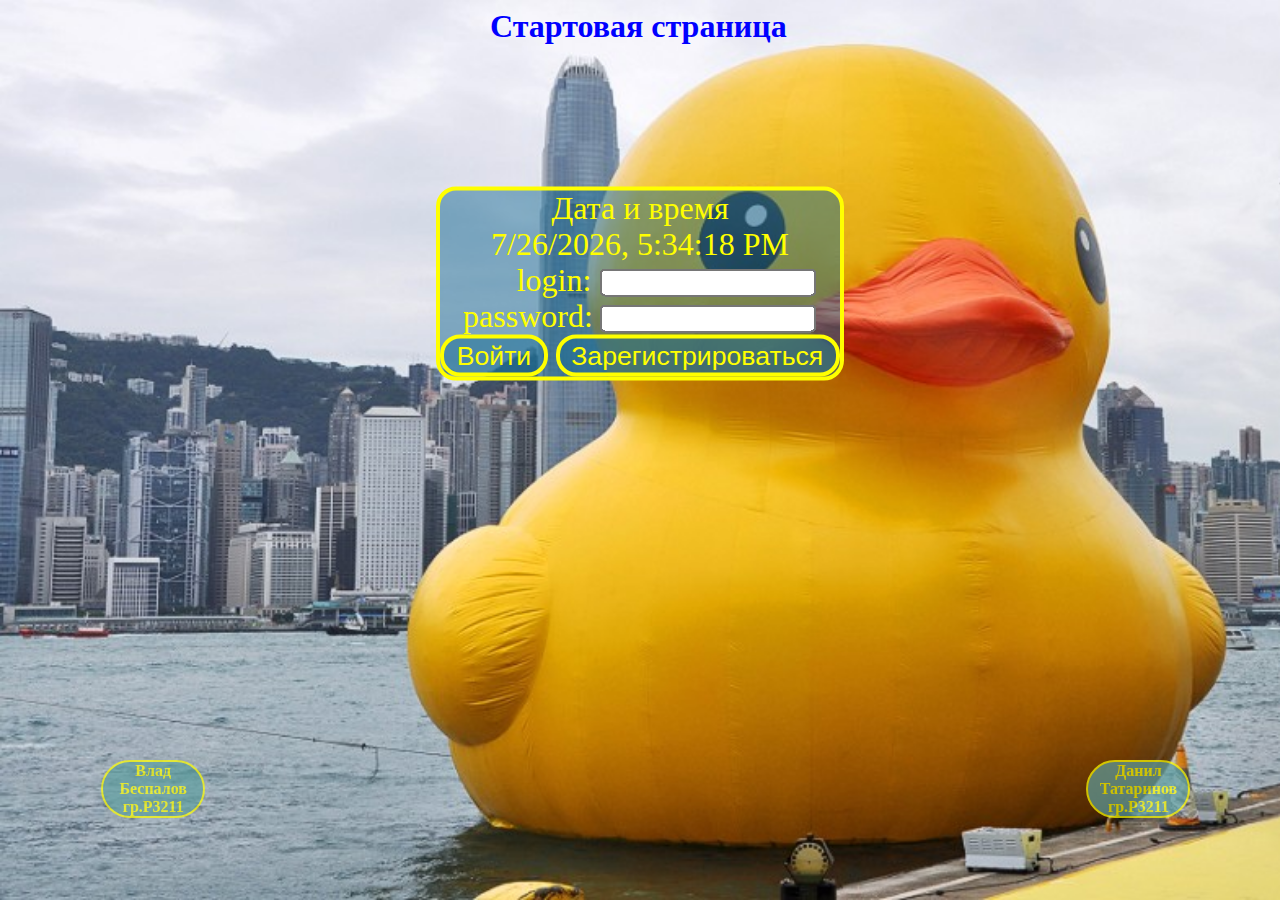
==== web/index.html @ 6cc5d8ca "almost end" ====
<!DOCTYPE html>
<html>
    <head>
        <title>Лабораторная №4</title>
        <meta charset="utf-8">
        <link href="style.css" rel="stylesheet" type="text/css"/>
        <link rel="icon" href="images/favicon.ico"/>
        <script src="jquery-3.2.1.js"></script>
        <script src="vue.js"></script>
        <meta name="viewport" content="width=device-width, initial-scale=1.0">
    </head>

    <body class = "alive" link="yellow">
            <h1 class="centered" style="color: blue;" >Стартовая страница</h1>
            <div class="form centered" style="width: 200px" align="center" id="time">
                Дата и время
                <div id='datetime'>
                    {{time}}
                    <!--<script>-->
                        <!--updateTime();-->
                        <!--function updateTime() {-->
                            <!--let dateContainer = document.getElementById('datetime');-->
                            <!--dateContainer.innerHTML = new Date().toLocaleString();-->
                            <!--setTimeout('updateTime()', 1000);-->
                        <!--}-->
                    <!--</script>-->
                </div>
                        <label for="login" style="padding-left: 26px"> login:</label>
                        <input v-model="login" required name="login" id="login" class="login_button"/>
                        <label for="password">password:</label>
                        <input v-model="password" required type="password" name="password" id="password" class="login_button"/>
                        <div class="changeLocation">
                            <button class="form" v-on:click="send" style="color: yellow">Войти</button>
                            <button class="form" v-on:click="newUser" style="color: yellow">Зарегистрироваться</button>
                        </div>
            </div>
            <script>
                new Vue ({
                    el: "#time",
                    data: {
                        password: '',
                        login: '',
                        time: ''
                    },
                    mounted() {
                        this.updateTime();
                    },
                    methods: {
                        send: function(){
                            if(this.login.length!==0&&this.password.length!==0) {
                                $.post("rest/main", {login: this.login, password: this.password})
                                    .done(function (response) {
                                        if (Number(response) % 2) {
                                            top.location.href = "main.html";
                                            return;
                                        }
                                        if (Number(response)) {
                                            alert("Неправильный пароль!");
                                        }
                                        else {
                                            alert("Неправильный логин!");
                                        }
                                    });
                            }
                            else{
                                if(this.login.length===0)
                                    alert("Введите логин!");
                                else{
                                    alert("Введите пароль!");
                                }
                            }
                        },
                        newUser: function(){
                            if(this.login.length>=5&&this.password.length>=5) {
                                $.post("rest/main/registration", {login: this.login, password: this.password})
                                    .done(function (data) {
                                        top.location.href = "main.html";})
                            }
                            else{
                                if(this.login.length<=5)
                                    alert("Логин не меньше 5 символов!");
                                else{
                                    alert("Пароль не меньше 5 символов!");
                                }
                            }
                        },
                        updateTime : function () {
                            this.time = new Date().toLocaleString();
                            setTimeout(this.updateTime, 1000);
                        }
                    }
                })
            </script>
            <div align="center" class="editor editor_VB">Влад Беспалов<br/> гр.P3211</div>
            <div align="center" class="editor editor_DT">Данил Татаринов<br/>  гр.P3211</div>
    </body>
</html>
---- web/style.css ----
#check{
    min-width: 300px;
    width: 30%;
    display: inline-block;
}
.alive {
    background-image: url(images/duck.jpg);
    background-size: cover;
    background-attachment: fixed;
    outline: none;
}

.rip {
    background-image: url(images/ripUtka.jpeg);
    background-size: cover;
    background-attachment: fixed;
}

.rightpic {
    background-color: cadetblue;
    border-radius: 18px;
    opacity: 0.90;
    float: left;
}

.editor{
    transition: 2s transform;
    position: fixed;
    bottom: 82px;
    margin-left: 50px;
    width: 100px;
    color:yellow;
    background-color:cadetblue;
    border: 2px solid yellow;
    border-radius: 100px;
    font-weight:bold;
    opacity: 0.7;
}

.editor_VB{
    left: 4%;
}

.editor_DT{
    right: 7%;
}

.editor_VB2{
    left: 7%;
    bottom: 150px;
}

.editor_DT2{
    right: 11%;
    bottom: 150px;
}

.player{
    margin-top: 20px;
}

.mus_but{
    bottom: 50px;
    color:yellow;
    background-color:cadetblue;
    border: 2px solid yellow;
    border-radius: 100px;
    font-weight:bold;
    opacity: 0.7;
}

.play_paus{
    width: 80px;
}

.plus_minus{
    width: 23px;
}

.editor:hover {
    transform: rotate(360deg) scale(2.5);
    background-size: cover;
    color : rgba(255,245,215,0);
    opacity: 1;
}

.editor_VB:hover {
    background-image: url(images/perminof.jpg);
}

.editor_DT:hover {
    background-image: url(images/perminof2.jpg);
}

.editor_VB2:hover {
    transform: rotate(360deg) scale(3.5);
    background-image: url(images/bezishodnost.jpg);
}

.editor_DT2:hover {
    transform: rotate(360deg) scale(3.5);
    background-image: url(images/afanas.jpg);
}

.form{
    background-color: rgba(25, 107, 148, 0.5);
    border: 2px solid yellow;
    border-radius: 10px;
}
button,
button:active,
button:focus {
    outline-style:none;
    outline-offset: 0;
}

#subm {
    color:yellow;
}
.centered {
    margin:0 auto;
    width:300px;
    color:yellow;
}

#time{
    transform: scale(2);
    margin-top: 15%;
}

#resultTable {
    min-width: 300px;
    width: 30%;
    background-color:cadetblue;
    color:black;
    font-weight:bold;
    opacity: 0.9;
}

.login_button {
    width: 100px;
    height: 8px;
}

@media handheld and (orientation: landscape) ,screen and (max-device-width: 800px){
    .alive {
        background-image: url(images/duck-pattern.jpg);
    }
    .editor_VB{
        visibility: hidden;
    }
    .editor_DT{
        visibility: hidden;
    }
    #time{
        margin: auto;
        transform: scale(1.3);
        margin-top: 20%;
    }
    .rightpic {
        float:none;
        opacity: 1;
        margin:auto;
        width:100%;
        margin-bottom:80px;
    }
    #resultTable {
        width: 50%;
        transform:scale(2);
        margin:auto;
    }
    #check {
        display: table;
        width: 0;
        margin: auto;
        margin-top:60px;
        margin-bottom:61px;
        transform:scale(2.08);
    }
}
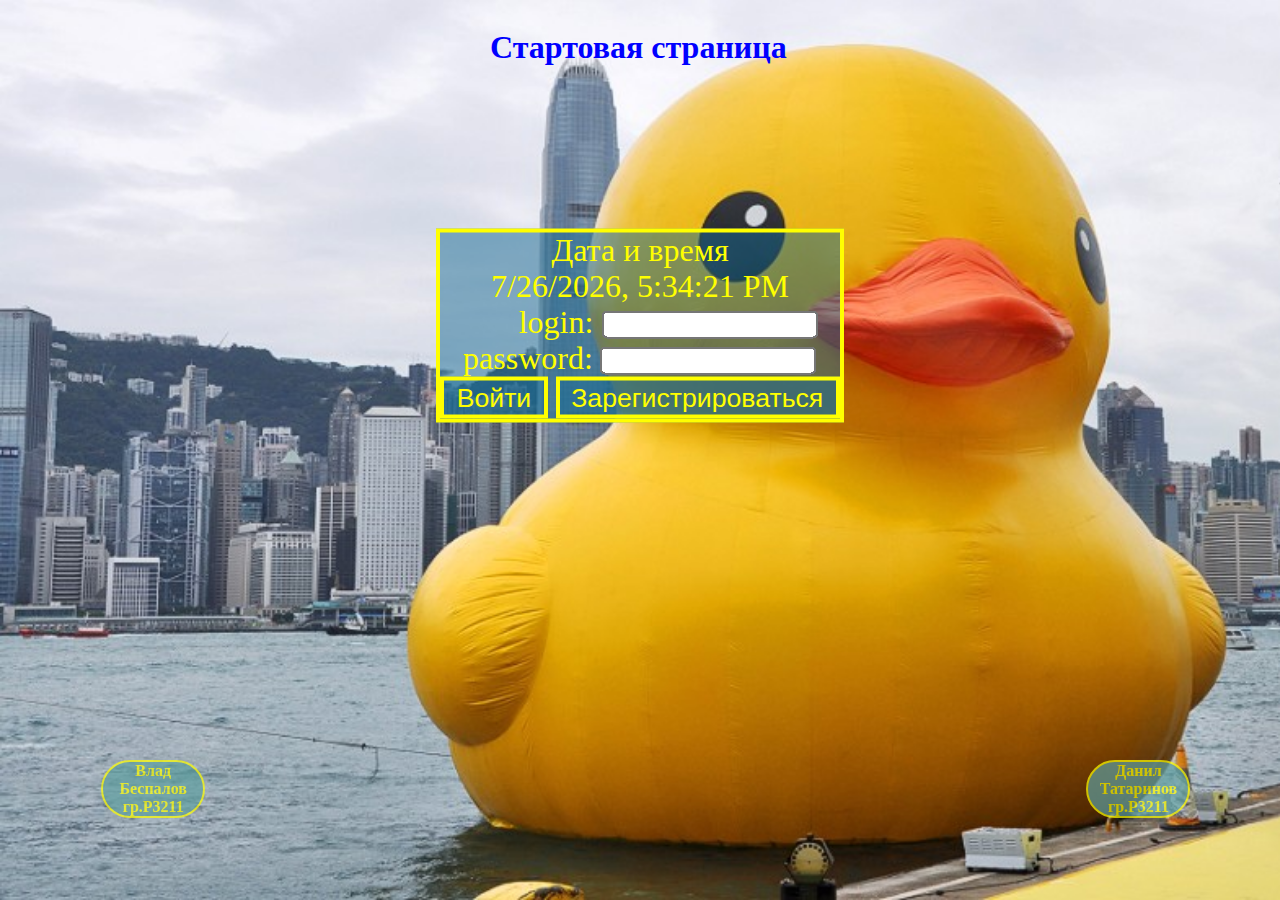
==== commit 96d49410: "Задание выполнено!1!" ====
--- a/web/index.html
+++ b/web/index.html
@@ -11,6 +11,7 @@
     </head>
 
     <body class = "alive" link="yellow">
+    <div class = "parent">
             <h1 class="centered" style="color: blue;" >Стартовая страница</h1>
             <div class="form centered" style="width: 200px" align="center" id="time">
                 Дата и время
@@ -25,7 +26,7 @@
                         <!--}-->
                     <!--</script>-->
                 </div>
-                        <label for="login" style="padding-left: 26px"> login:</label>
+                        <label for="login" style="padding-left: 28px"> login:</label>
                         <input v-model="login" required name="login" id="login" class="login_button"/>
                         <label for="password">password:</label>
                         <input v-model="password" required type="password" name="password" id="password" class="login_button"/>
@@ -34,6 +35,7 @@
                             <button class="form" v-on:click="newUser" style="color: yellow">Зарегистрироваться</button>
                         </div>
             </div>
+    </div>
             <script>
                 new Vue ({
                     el: "#time",
--- a/web/style.css
+++ b/web/style.css
@@ -1,7 +1,9 @@
 #check{
-    min-width: 300px;
-    width: 30%;
-    display: inline-block;
+    width:100%;
+}
+.grid{
+    display: grid;
+    grid-template-columns: 830px 500px;
 }
 .alive {
     background-image: url(images/duck.jpg);
@@ -9,7 +11,6 @@
     background-attachment: fixed;
     outline: none;
 }
-
 .rip {
     background-image: url(images/ripUtka.jpeg);
     background-size: cover;
@@ -20,7 +21,6 @@
     background-color: cadetblue;
     border-radius: 18px;
     opacity: 0.90;
-    float: left;
 }
 
 .editor{
@@ -105,7 +105,7 @@
 .form{
     background-color: rgba(25, 107, 148, 0.5);
     border: 2px solid yellow;
-    border-radius: 10px;
+    border-radius: 0px;
 }
 button,
 button:active,
@@ -117,24 +117,28 @@
 #subm {
     color:yellow;
 }
+.parent{
+    display: flex;
+    flex-direction: column;
+    align-items: center;
+    align-content: center;
+}
 .centered {
-    margin:0 auto;
     width:300px;
     color:yellow;
 }
 
 #time{
+    margin-top: 15%;
     transform: scale(2);
-    margin-top: 15%;
 }
 
 #resultTable {
-    min-width: 300px;
-    width: 30%;
     background-color:cadetblue;
     color:black;
     font-weight:bold;
     opacity: 0.9;
+    width: 100%;
 }
 
 .login_button {
@@ -158,23 +162,27 @@
         margin-top: 20%;
     }
     .rightpic {
-        float:none;
         opacity: 1;
         margin:auto;
-        width:100%;
-        margin-bottom:80px;
+        margin-bottom:20px;
+    }
+    button,
+    button:active,
+    button:focus {
+        font-size:20px;
+        outline-style:none;
+        outline-offset: 0;
     }
     #resultTable {
-        width: 50%;
-        transform:scale(2);
+        font-size:20px;
+        width: 108%;
         margin:auto;
     }
     #check {
         display: table;
-        width: 0;
         margin: auto;
-        margin-top:60px;
-        margin-bottom:61px;
-        transform:scale(2.08);
+        width:108%;
+        font-size:30px;
+
     }
 }
